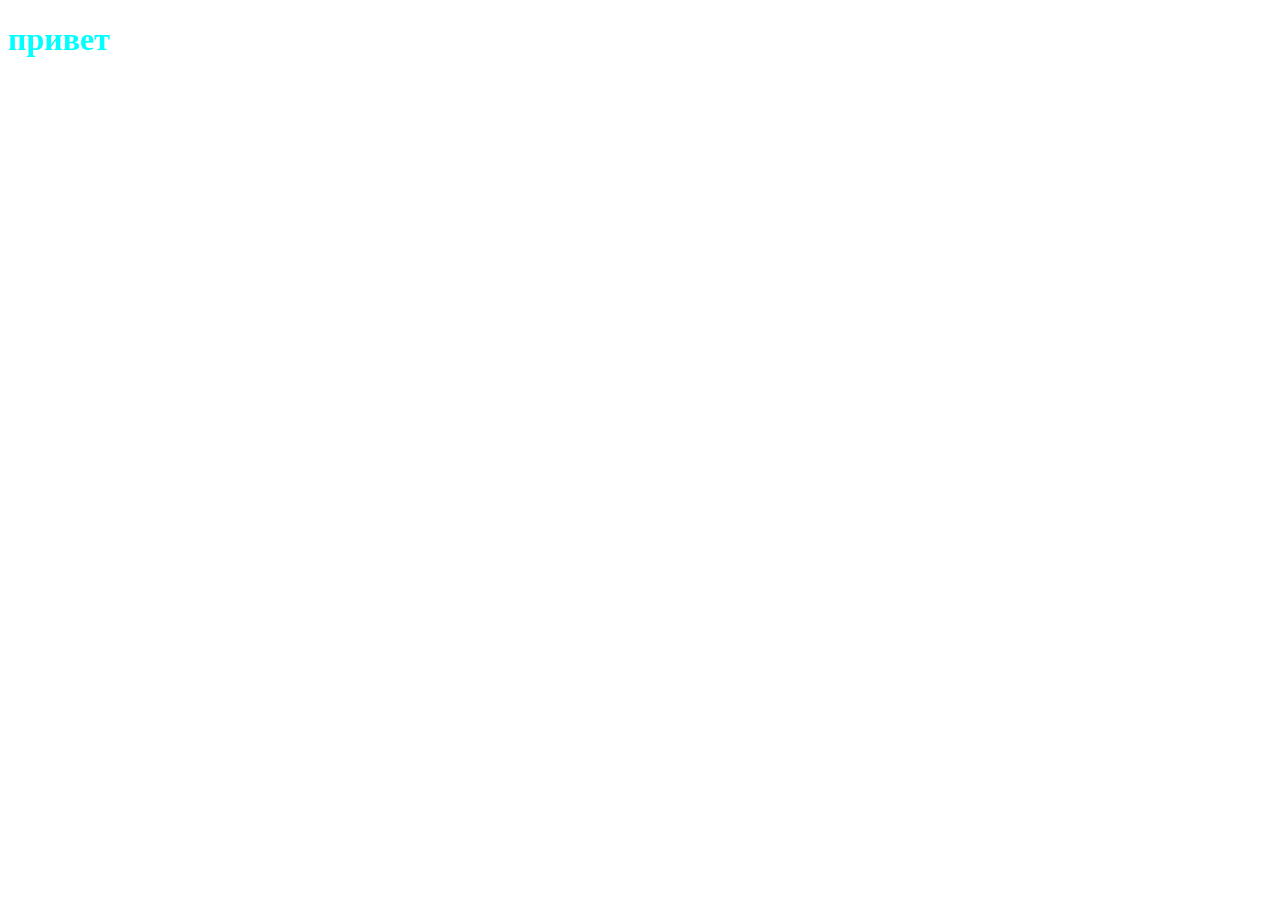
==== ar/index.html @ eebb609e "ар" ====
<!doctype html>
<html lang="en">
  <head>
    <meta charset="UTF-8" />
    <meta name="viewport" content="width=device-width, initial-scale=1.0" />
    <title>0.0</title>
    <link rel="stylesheet" href="style.css" />
    <script src="script.js"></script>
  </head>
  <body>
    <h1>привет</h1>
  </body>
</html>
---- ar/style.css ----
h1{
  color: aqua;
}
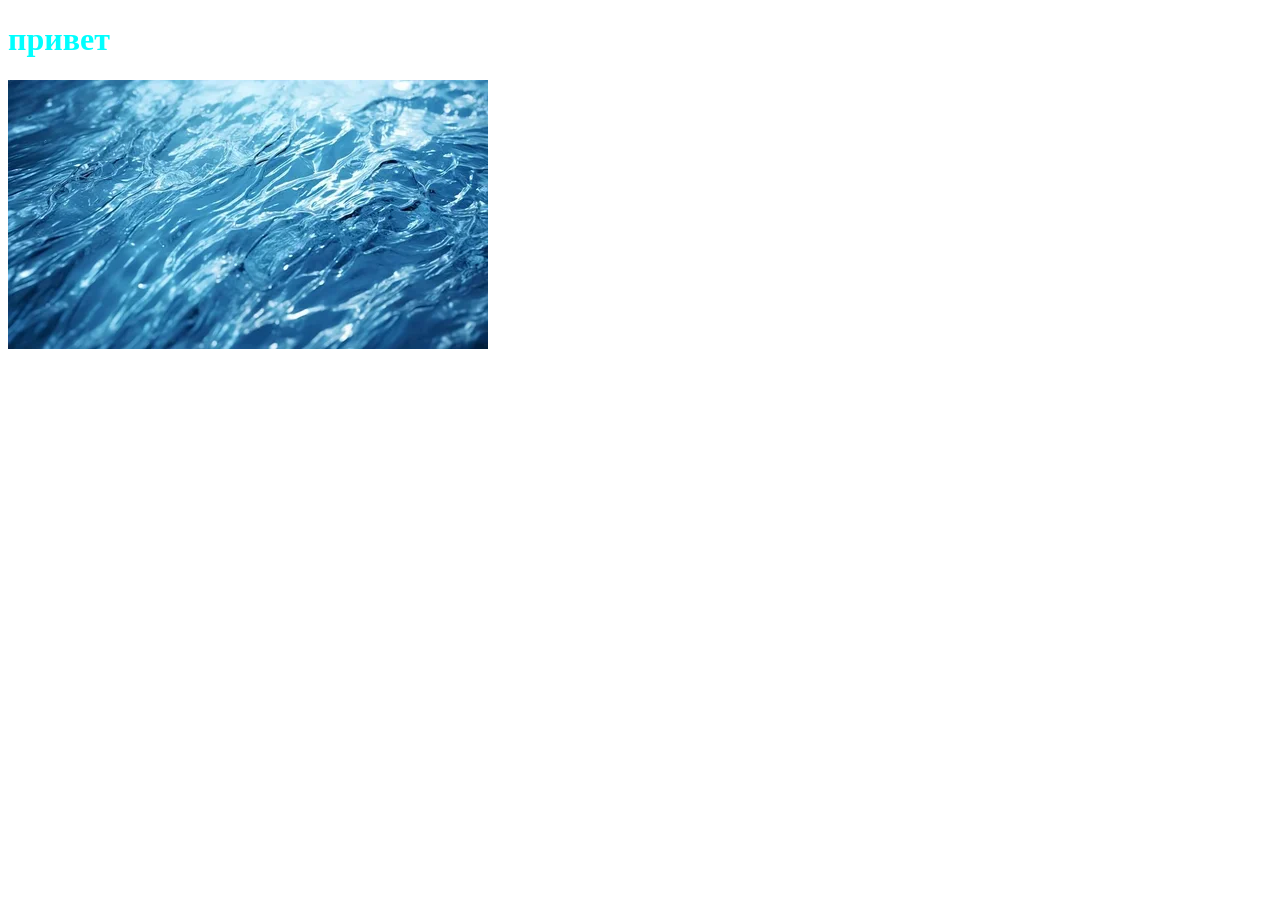
==== commit 78006d68: "1homework" ====
--- a/ar/index.html
+++ b/ar/index.html
@@ -9,5 +9,7 @@
   </head>
   <body>
     <h1>привет</h1>
+
+    <img src="i.webp" alt="" />
   </body>
 </html>
